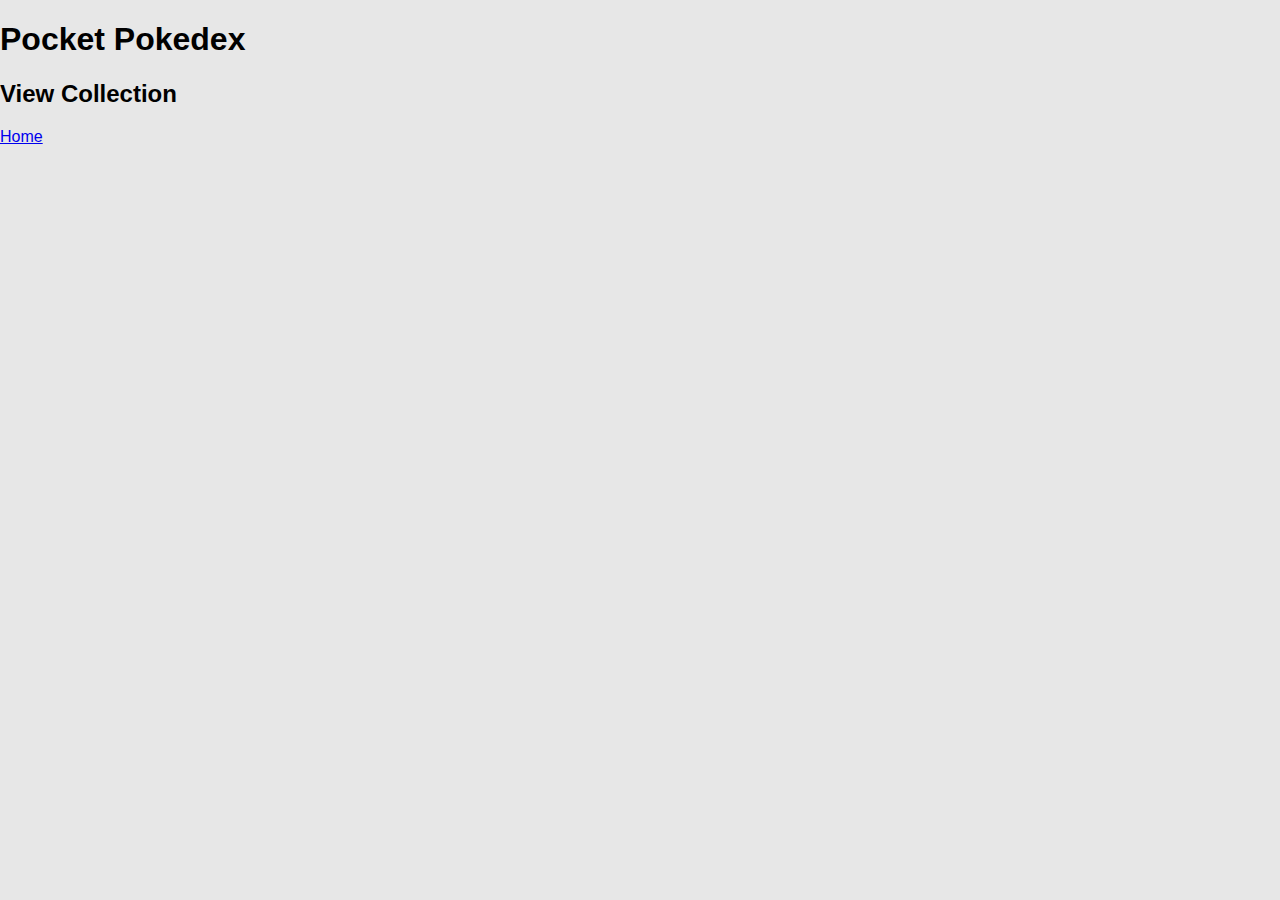
==== view/index.html @ 2c9fd0d7 "Adding the view page and refactoring the card collections" ====
<!DOCTYPE html>
<html lang="en">
  <head>
    <script src="../pokedex.js"></script>
    <link rel="stylesheet" type="text/css" href="../styles.css">
    <meta name="viewport" content="width=device-width, initial-scale=1.0">
    <title>Pocket Pokedex</title>
  </head>
  <body>
    <main>

      <h1>Pocket Pokedex</h1>
      <h2>View Collection</h2>

      <a href="/">Home</a>

      <section id="sets">
      </section>

    </main>
  </body>
  <script>
    window.onload = () => { loadCards(viewCardCollection); };
  </script>
</html>
---- styles.css ----
:root {
  --colorless: #D2D0CF;
  --colorless-light: #E2E0E0;
  --colorless-dark:	#898787;
  --darkness:	#2E7077;
  --darkness-light:	#77A2A7;
  --darkness-dark:	#1E494D;
  --dragon:	#948F31;
  --dragon-light:	#B9B679;
  --dragon-dark:	#605D20;
  --fairy:	#D6457E;
  --fairy-light:	#E486AB;
  --fairy-dark:	#8B2D52;
  --fighting:	#B16232;
  --fighting-light:	#CC997A;
  --fighting-dark:	#734021;
  --fire:	#D8223B;
  --fire-light:	#E66F80;
  --fire-dark:	#8C1626;
  --grass:	#19A648;
  --grass-light:	#6AC588;
  --grass-dark:	#106C2F;
  --lightning:	#FCD021;
  --lightning-light:	#FDE06F;
  --lightning-dark:	#A48715;
  --metal:	#9B9E8C;
  --metal-light:	#BEC0B4;
  --metal-dark:	#65675B;
  --psychic:	#957DAB;
  --psychic-light:	#BAABC8;
  --psychic-dark:	#61516F;
  --water:	#05A8D9;
  --water-light:	#5DC6E6;
  --water-dark:	#036D8D;
  --trainer: #CBCBCB;
  --trainer-light: #E4E4E4;
  --trainer-dark: #B2B2B2;
  --body: #E7E7E7;
  --inactive: #E1E1E1;
  --inactive-dark: #929292;
}

body {
  background-color: var(--body);
  font-family: Verdana, sans-serif;
  margin: 0;
}

#sets {
  justify-content: center;
}

.set-cards {
  display: flex;
  flex-wrap: wrap;
  gap: 12px;

  .card {
    display: grid;
    grid-template-columns: 1fr auto;
    grid-template-rows: repeat(2, 1fr);
    padding: 8px;
    width: 160px;
    box-shadow: 0 4px 8px 0 rgba(0, 0, 0, 0.1);
    border-radius: 8px;
    border-style: solid;
    
    &:hover:not(.card-missing) {
      filter: brightness(1.05);
    }

    .name {
      font-weight: bold;
    }

    .id {
      font-size: small;
      grid-row: 2;
    }

    .count {
      grid-column: 2;
      grid-row: 1 / -1;
      display: flex;
      align-items: center;
      font-weight: bold;
      padding: 8px;
      background-color: var(--colorless);
      border-radius: 4px;
    }
  }

  .card-grass {
    background-color: var(--grass-light);
  }

  .card-fire {
    background-color: var(--fire-light);
  }

  .card-water {
    background-color: var(--water-light);
  }

  .card-lightning {
    background-color: var(--lightning-light);
  }

  .card-fighting {
    background-color: var(--fighting-light);
  }

  .card-psychic {
    background-color: var(--psychic-light);
  }

  .card-darkness {
    background-color: var(--darkness-light);
  }

  .card-metal {
    background-color: var(--metal-light);
  }

  .card-dragon {
    background-color: var(--dragon-light);
  }

  .card-colorless {
    background-color: var(--colorless-light);
  }

  .card-tool, .card-item, .card-supporter {
    background-color: var(--trainer);
  }

  .card-missing {
    background-color: var(--inactive);
    color: var(--inactive-dark);
    border-color: var(--inactive-dark);

    .count {
      color: var(--inactive-dark);
      border-color: var(--inactive-dark);
      border-style: solid;
    }
  }

  @media screen and (min-width: 768px) {
    max-width: 80%;
  }
}
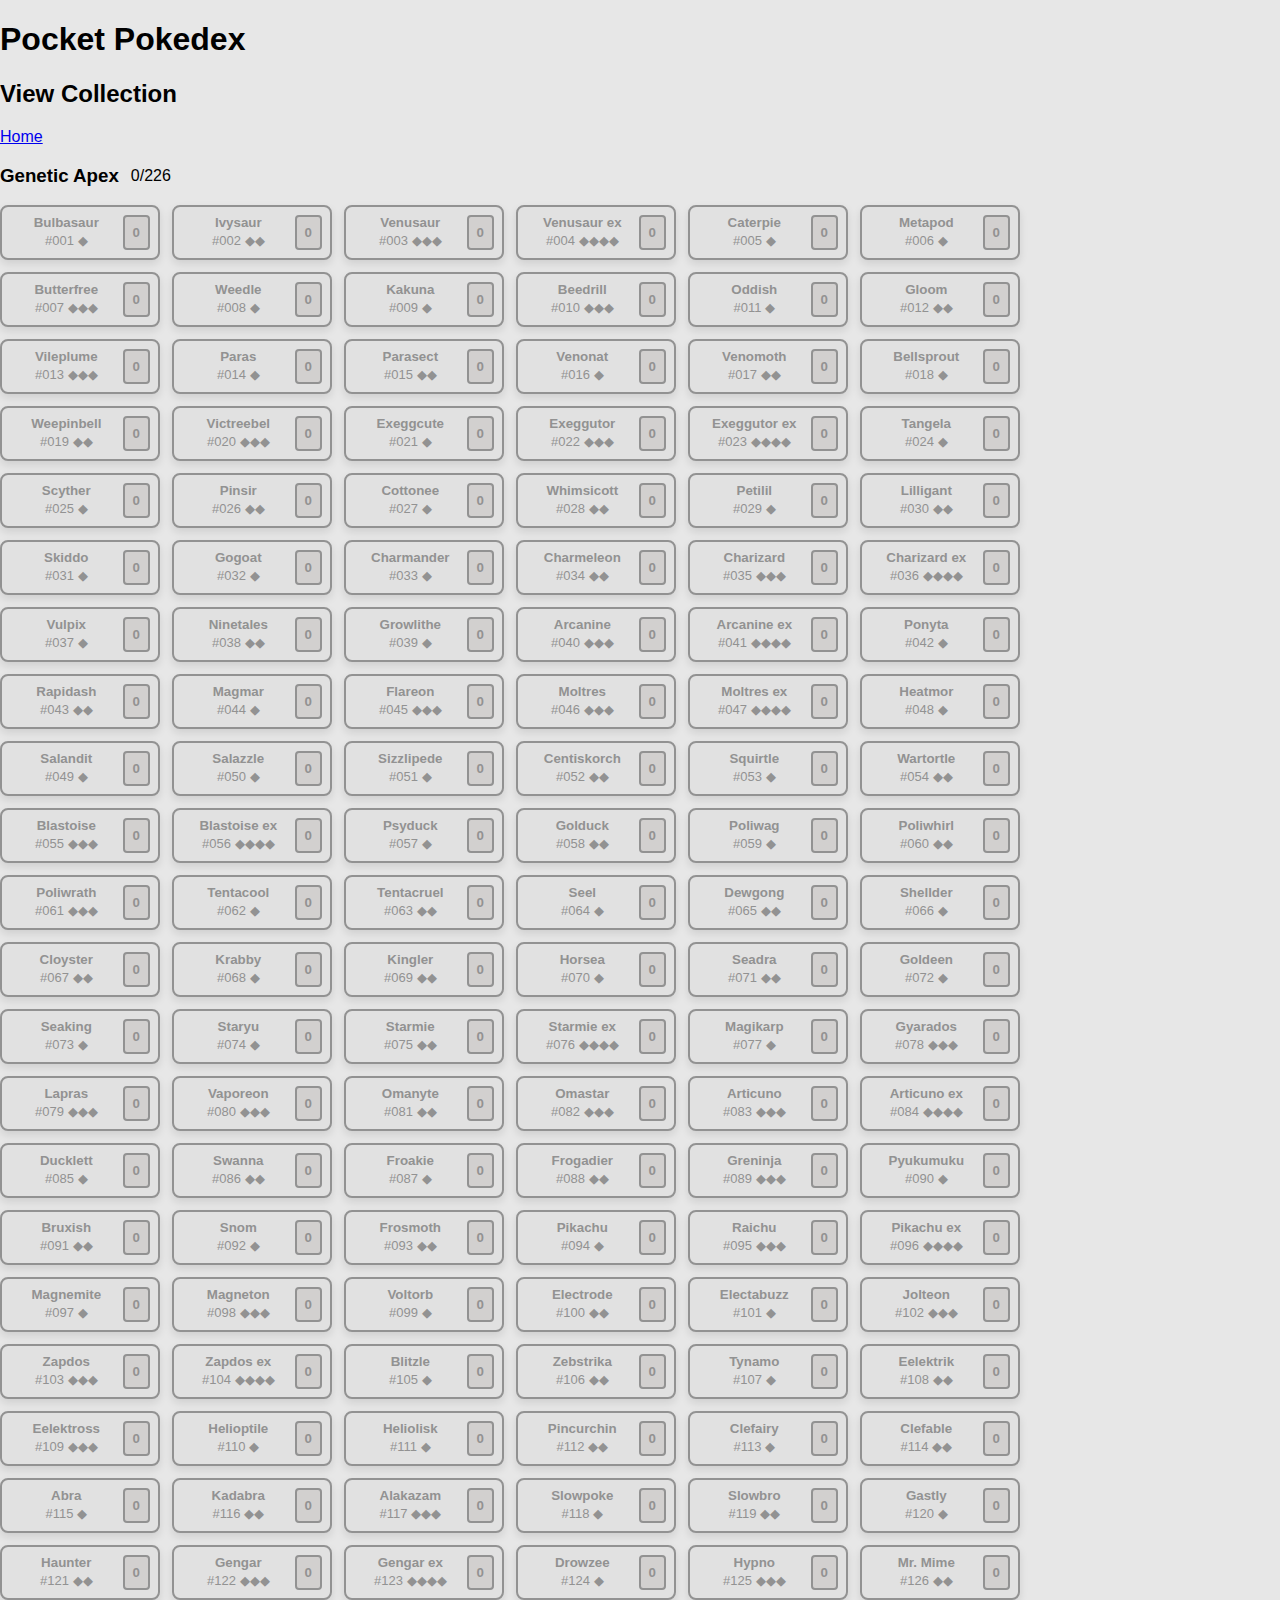
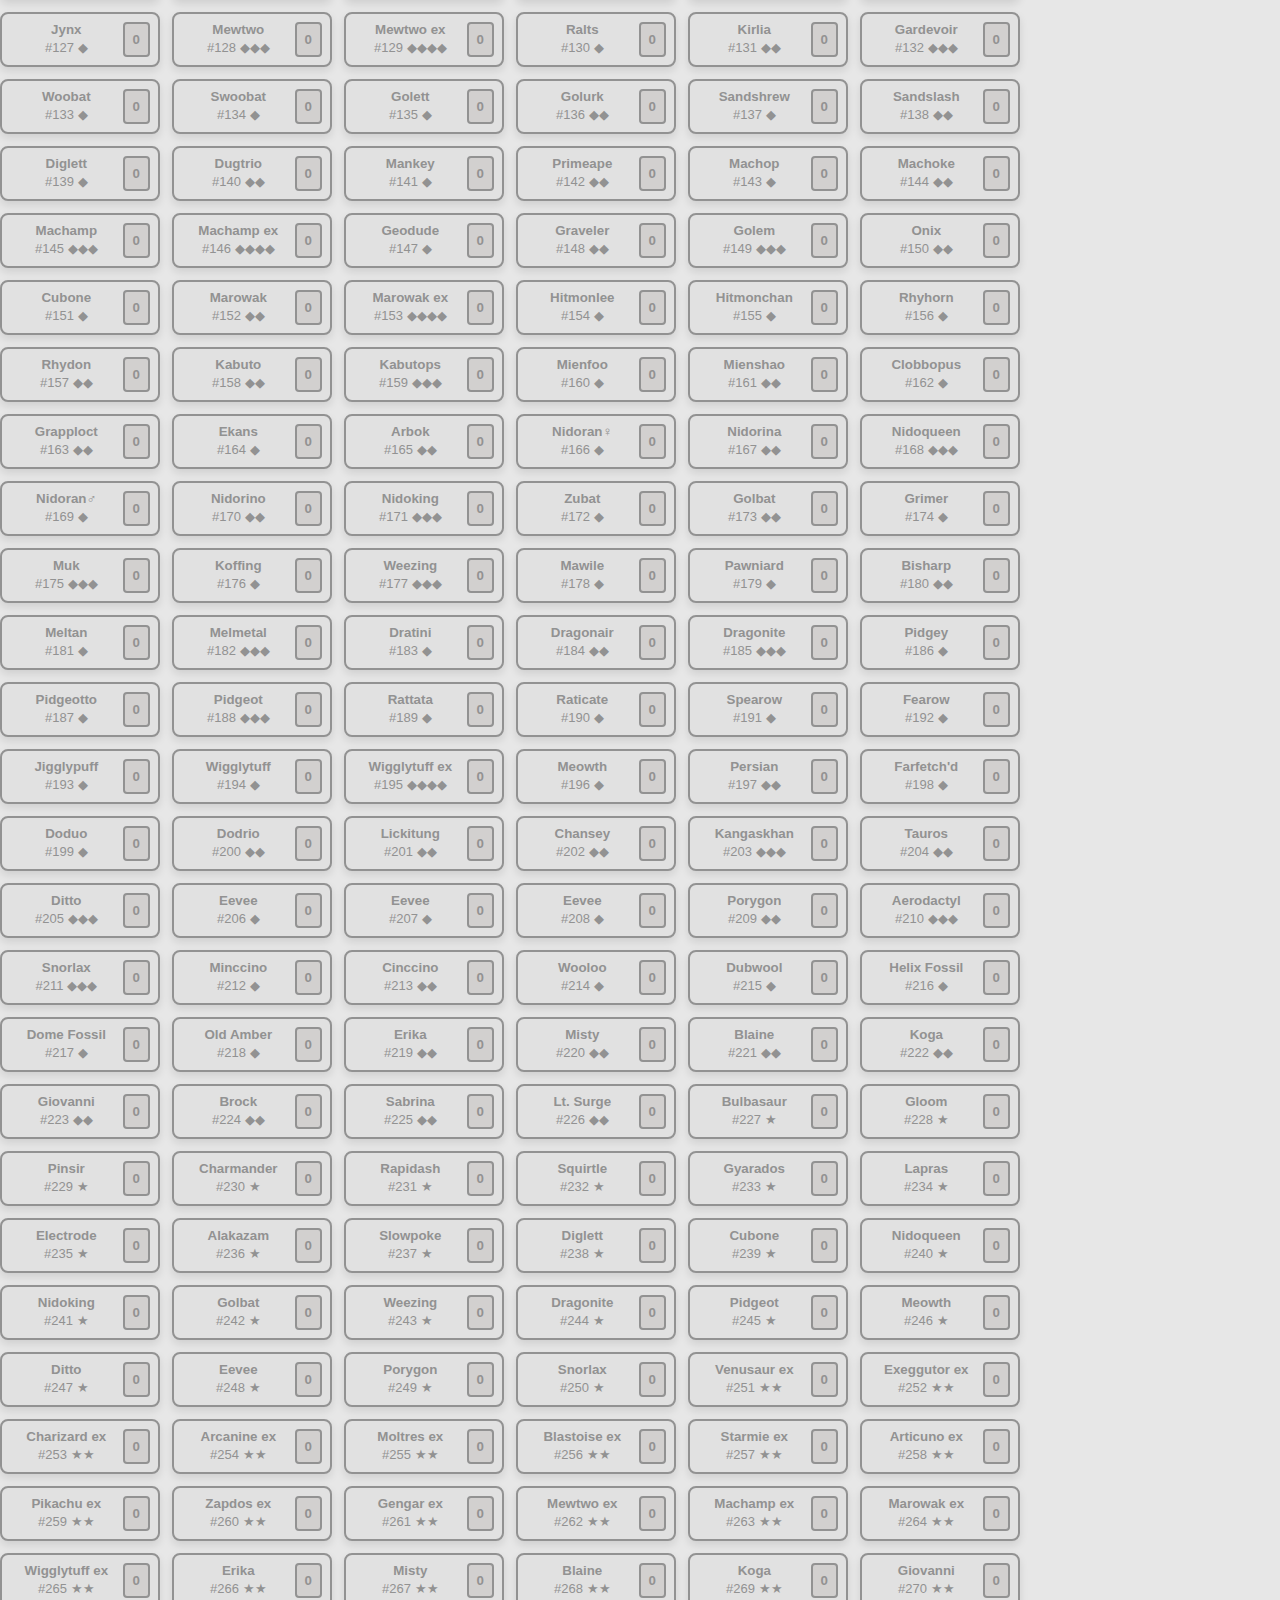
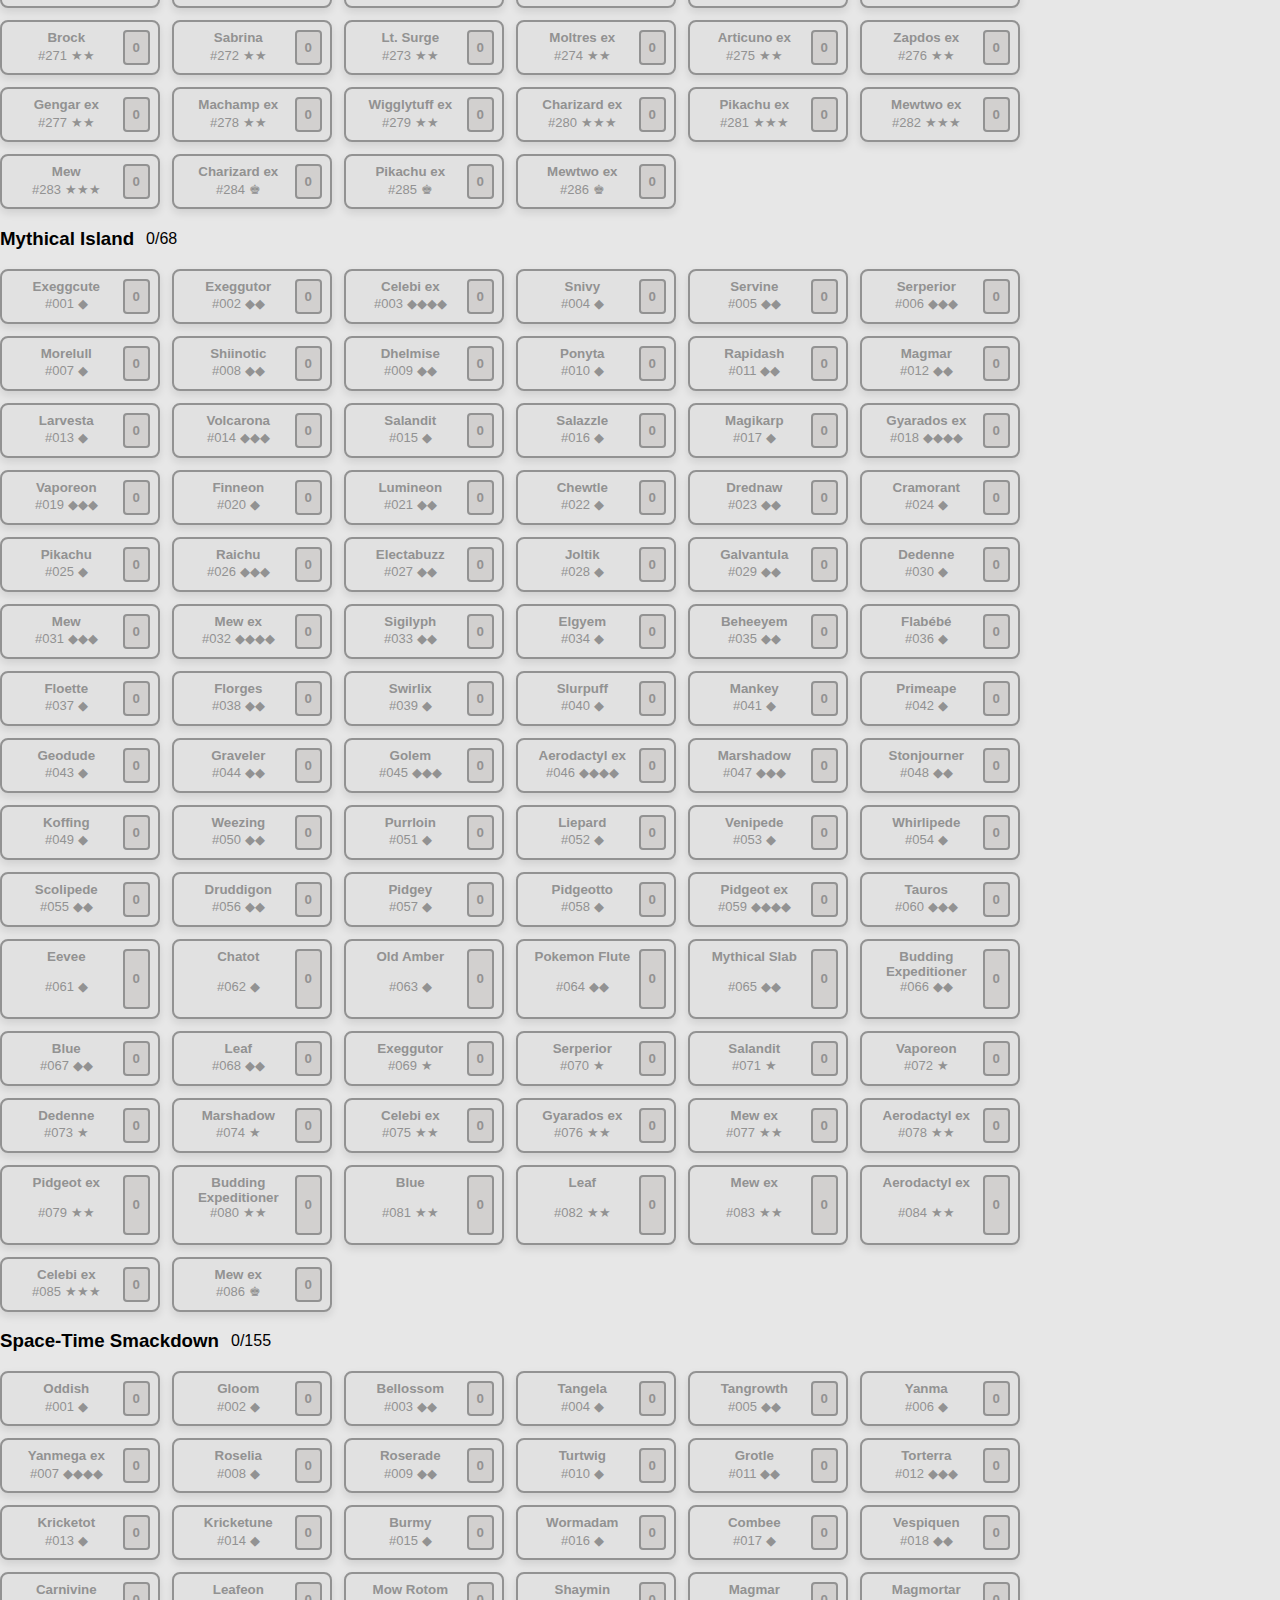
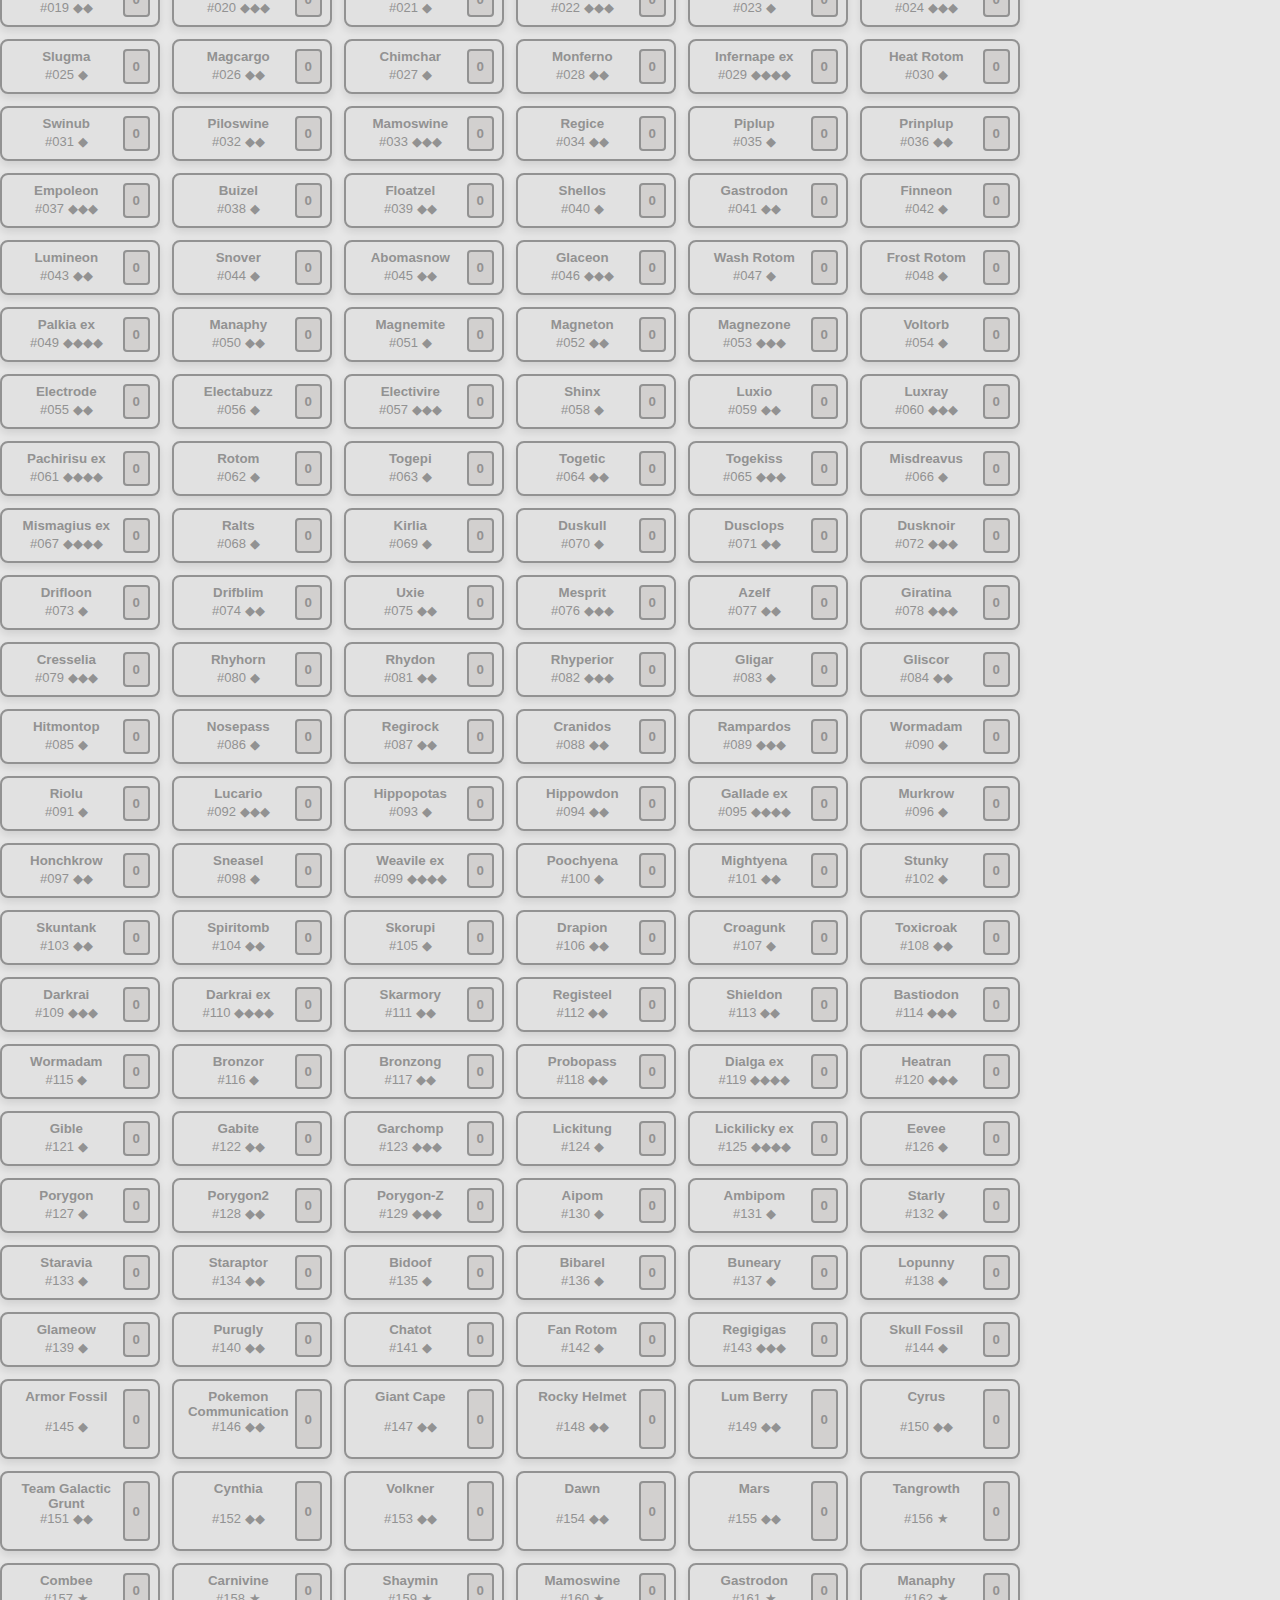
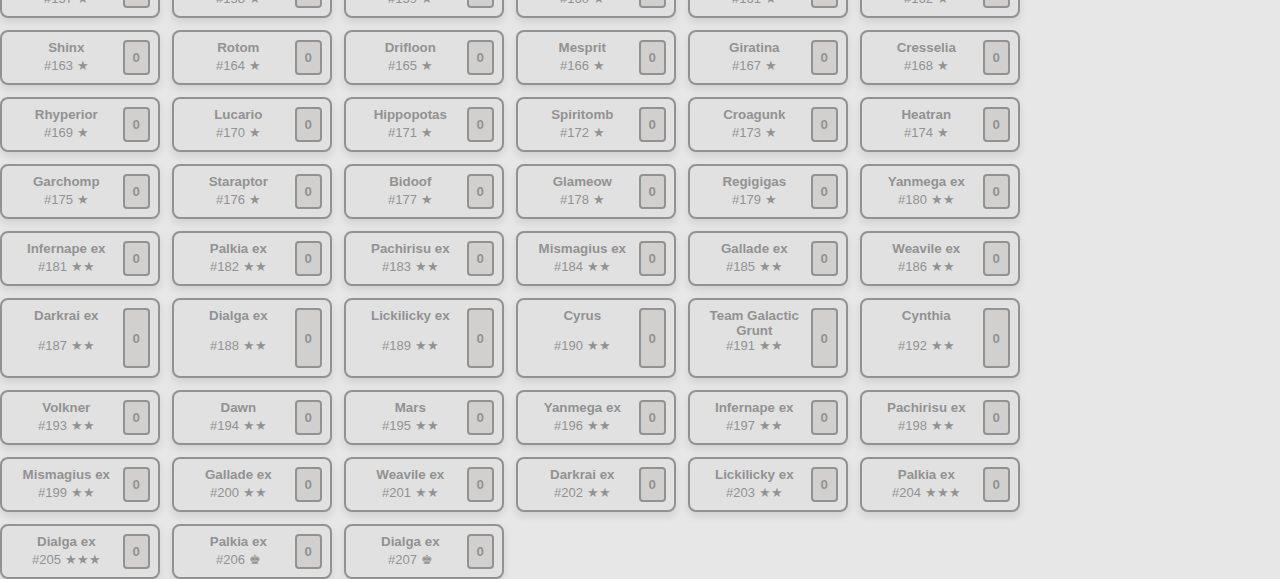
==== commit 59227b04: "Refactoring card rendering logic into classes" ====
--- a/view/index.html
+++ b/view/index.html
@@ -4,6 +4,8 @@
     <script src="../pokedex.js"></script>
     <link rel="stylesheet" type="text/css" href="../styles.css">
     <meta name="viewport" content="width=device-width, initial-scale=1.0">
+    <link href="../favicon.ico" rel="icon" type="image/x-icon">
+    <base href="PocketPokedex/" />
     <title>Pocket Pokedex</title>
   </head>
   <body>
@@ -12,7 +14,7 @@
       <h1>Pocket Pokedex</h1>
       <h2>View Collection</h2>
 
-      <a href="/">Home</a>
+      <a id="home-link" href="">Home</a>
 
       <section id="sets">
       </section>
@@ -20,6 +22,14 @@
     </main>
   </body>
   <script>
-    window.onload = () => { loadCards(viewCardCollection); };
+    window.onload = async () => {
+      const repository = new RouteCardCountRepository();
+      const settings = new CollectionSettings();
+      settings.isReadOnly = true;
+      const collection = await CardCollection.build(repository, settings);
+      collection.render();
+
+      document.getElementById('home-link').href = SiteSettings.rootUrl;
+    };
   </script>
 </html>--- a/styles.css
+++ b/styles.css
@@ -48,6 +48,21 @@
 
 #sets {
   justify-content: center;
+}
+
+.set {
+  .set-heading {
+    display: flex;
+    align-items: center;
+
+    span {
+      margin-left: 12px;
+    }
+  }
+
+  h3 {
+    cursor: pointer;
+  }
 }
 
 .set-cards {
@@ -150,3 +165,7 @@
     max-width: 80%;
   }
 }
+
+.hidden {
+  display: none;
+}